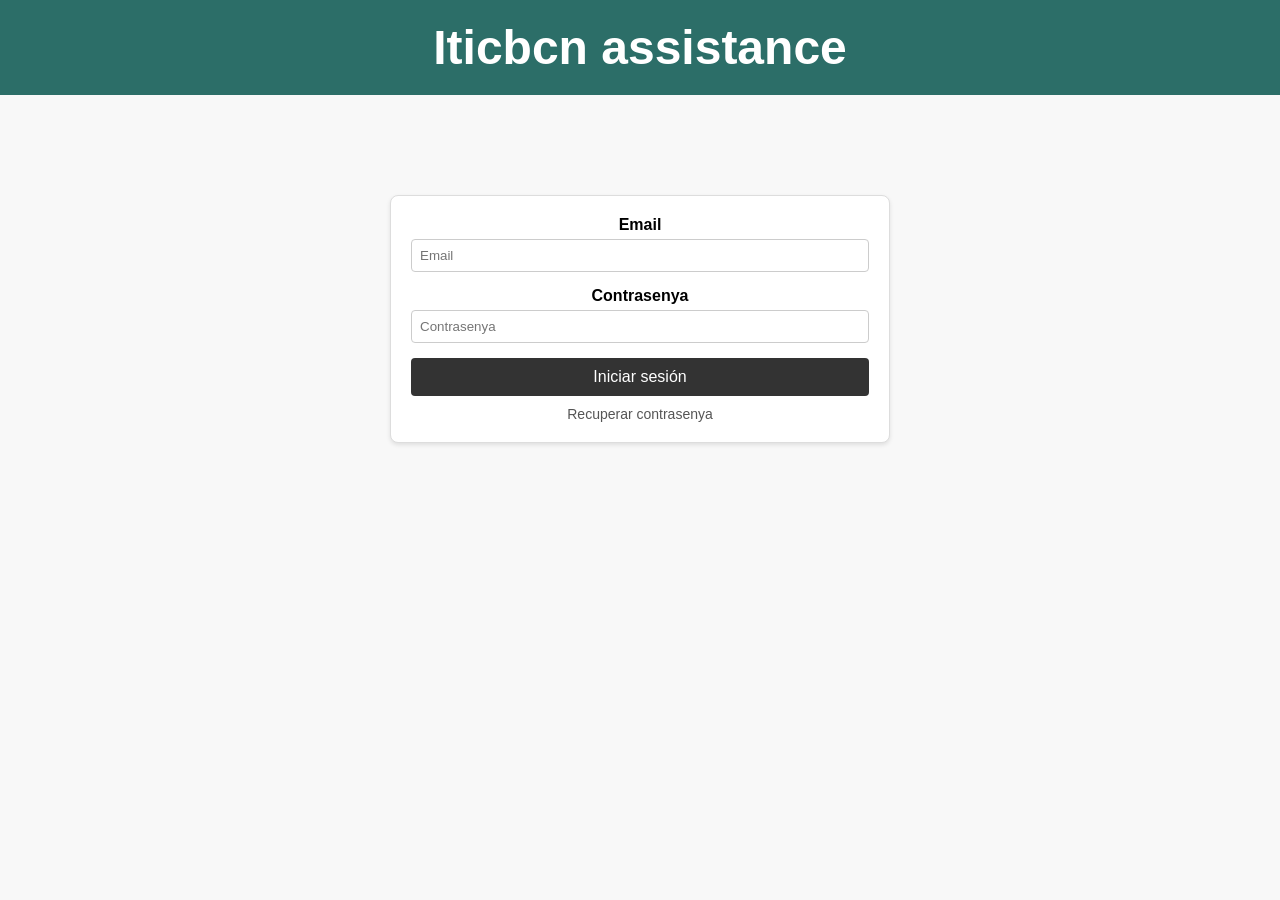
==== WEB/html/index.html @ 555d18ee "API hecha y parte del frontend" ====
<!DOCTYPE html>
<html lang="en">
<head>
    <meta charset="UTF-8">
    <meta name="viewport" content="width=device-width, initial-scale=1.0">
    <title>Log in</title>
    <link rel="stylesheet" href="/WEB/style/style.css">
</head>
<body>
    <header class="header">
        <h1>Iticbcn assistance</h1>
    </header>

    <main class="main-content">
        <div class="login-container">
            <form class="login-form">
                <label for="email">Email</label>
                <input type="email" id="email" placeholder="Email" required autocomplete="current-email">

                <label for="password">Contrasenya</label>
                <input type="password" id="password" placeholder="Contrasenya" required autocomplete="current-password">

                <button type="submit" class="btn-login">Iniciar sesión</button>

                <a href="#" class="forgot-password">Recuperar contrasenya</a>
            </form>
        </div>
    </main>
    <script src="/WEB/script/login.js"></script>
</body>
</html>
---- WEB/style/style.css ----
/* Global Reset */
* {
    margin: 0;
    padding: 0;
    box-sizing: border-box;
}

body {
    font-family: Arial, sans-serif;
    background-color: #f8f8f8;
    color: #000000;
    text-align: center;
}

/* Header - Común entre las pantallas */
header {
    background-color: #2c6e68;
    padding: 20px 0;
    color: white;
    font-size: 24px;
    font-weight: bold;
}

.logo img {
    height: 80px;
}

.menu {
    display: flex;
    gap: 20px;
}

.menu a {
    text-decoration: none;
    color: white;
    font-weight: bold;
    padding: 10px 20px;
    border: 1px solid transparent;
    border-radius: 4px;
}

.menu a:hover {
    background-color: #1e4f4d;
    border: 1px solid white;
}

/* Main Content Styles */
.main-content {
    margin-top: 100px;
}

.login-container {
    margin: 0 auto;
    padding: 20px;
    width: 500px;
    border: 1px solid #ddd;
    border-radius: 8px;
    background-color: white;
    box-shadow: 0 2px 4px rgba(0, 0, 0, 0.1);
}

.login-form label {
    display: block;
    margin-bottom: 5px;
    font-weight: bold;
}

.login-form input {
    width: 100%;
    padding: 8px;
    margin-bottom: 15px;
    border: 1px solid #ccc;
    border-radius: 4px;
}

.btn-login {
    width: 100%;
    padding: 10px;
    background-color: #333;
    color: white;
    border: none;
    border-radius: 4px;
    cursor: pointer;
    font-size: 16px;
}

.btn-login:hover {
    background-color: #555;
}

.forgot-password {
    display: block;
    margin-top: 10px;
    font-size: 14px;
    color: #555;
    text-decoration: none;
}

.forgot-password:hover {
    text-decoration: underline;
}

/* Welcome Section */
.welcome-section {
    text-align: center;
    margin-top: 100px;
}

.welcome-section h1 {
    font-size: 36px;
    margin-bottom: 20px;
}

.professor {
    font-size: 20px;
}
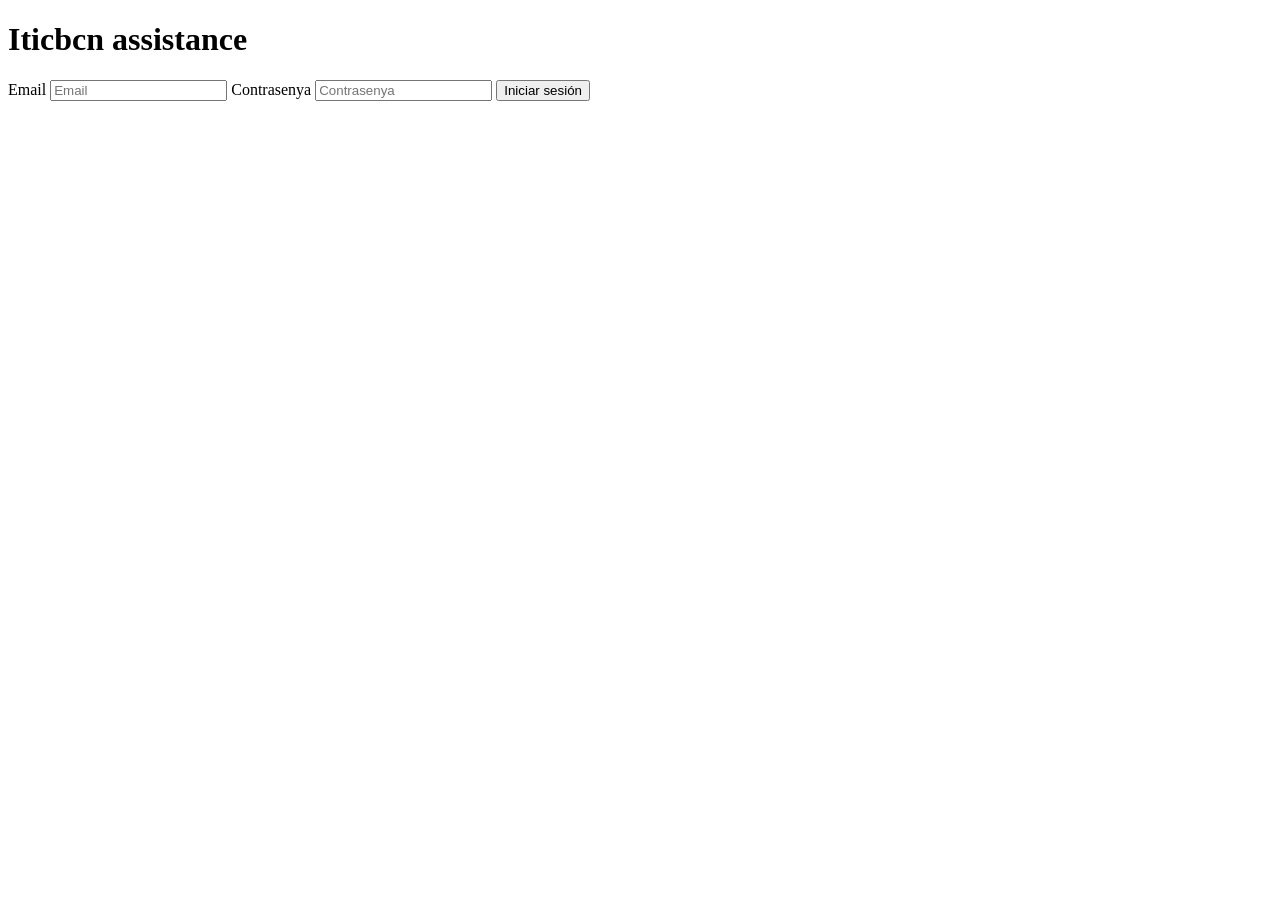
==== commit 2bde8a8b: "Pagina web casi dinamica acabada" ====
--- a/WEB/html/index.html
+++ b/WEB/html/index.html
@@ -4,7 +4,7 @@
     <meta charset="UTF-8">
     <meta name="viewport" content="width=device-width, initial-scale=1.0">
     <title>Log in</title>
-    <link rel="stylesheet" href="/WEB/style/style.css">
+    <link rel="stylesheet" href="/style/style.css">
 </head>
 <body>
     <header class="header">
@@ -21,11 +21,9 @@
                 <input type="password" id="password" placeholder="Contrasenya" required autocomplete="current-password">
 
                 <button type="submit" class="btn-login">Iniciar sesión</button>
-
-                <a href="#" class="forgot-password">Recuperar contrasenya</a>
             </form>
         </div>
     </main>
-    <script src="/WEB/script/login.js"></script>
+    <script src="/script/login.js"></script>
 </body>
-</html>
+</html>
